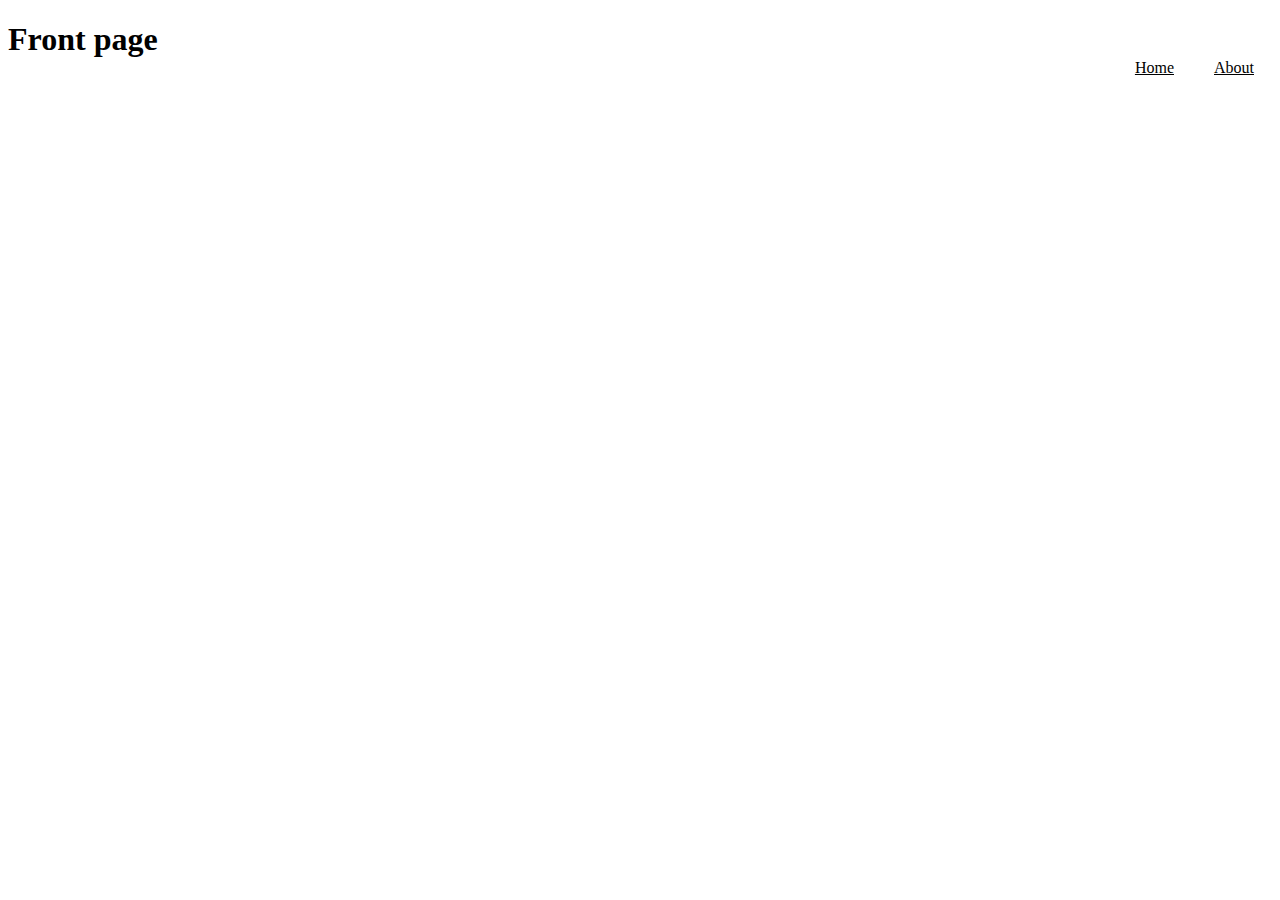
==== About.html @ 28139517 "first commit" ====
<!DOCTYPE html>
<html lang="en">
<head>
    <meta charset="UTF-8">
    <meta http-equiv="X-UA-Compatible" content="IE=edge">
    <meta name="viewport" content="width=device-width, initial-scale=1.0">
    <title>Document</title>
    <link rel="stylesheet" href="Style.css">
</head>
<body>
    <nav>
        <a href="home.html">Home</a>
        <a href="About.html">About</a>
        
    </nav>
   
        <div class="wrapper">
            <h1>Front page</h1>
            <iframe width="560" height="315" src="https://www.youtube.com/embed/ab9dtAuosMw" title="YouTube video player" frameborder="0" allow="accelerometer; autoplay; clipboard-write; encrypted-media; gyroscope; picture-in-picture" allowfullscreen></iframe>
        </div>
</body>
</head>
---- Style.css ----
nav>a{
    text-align: left;
    padding: 16px 18px;
    font-size: medium;
    color: black;
}
nav{
    float:right;
padding-top: 3%;
}
nav>a:hover{
    background-color: rgb(226, 43, 150);
    color: black;
}
table{
    width: 400px;
    border: spacing 40px;
}
th{
    text-align: left;
}
table ,th, td{
    border: 1px solid black;
    border-collapse: collapse;
    
}
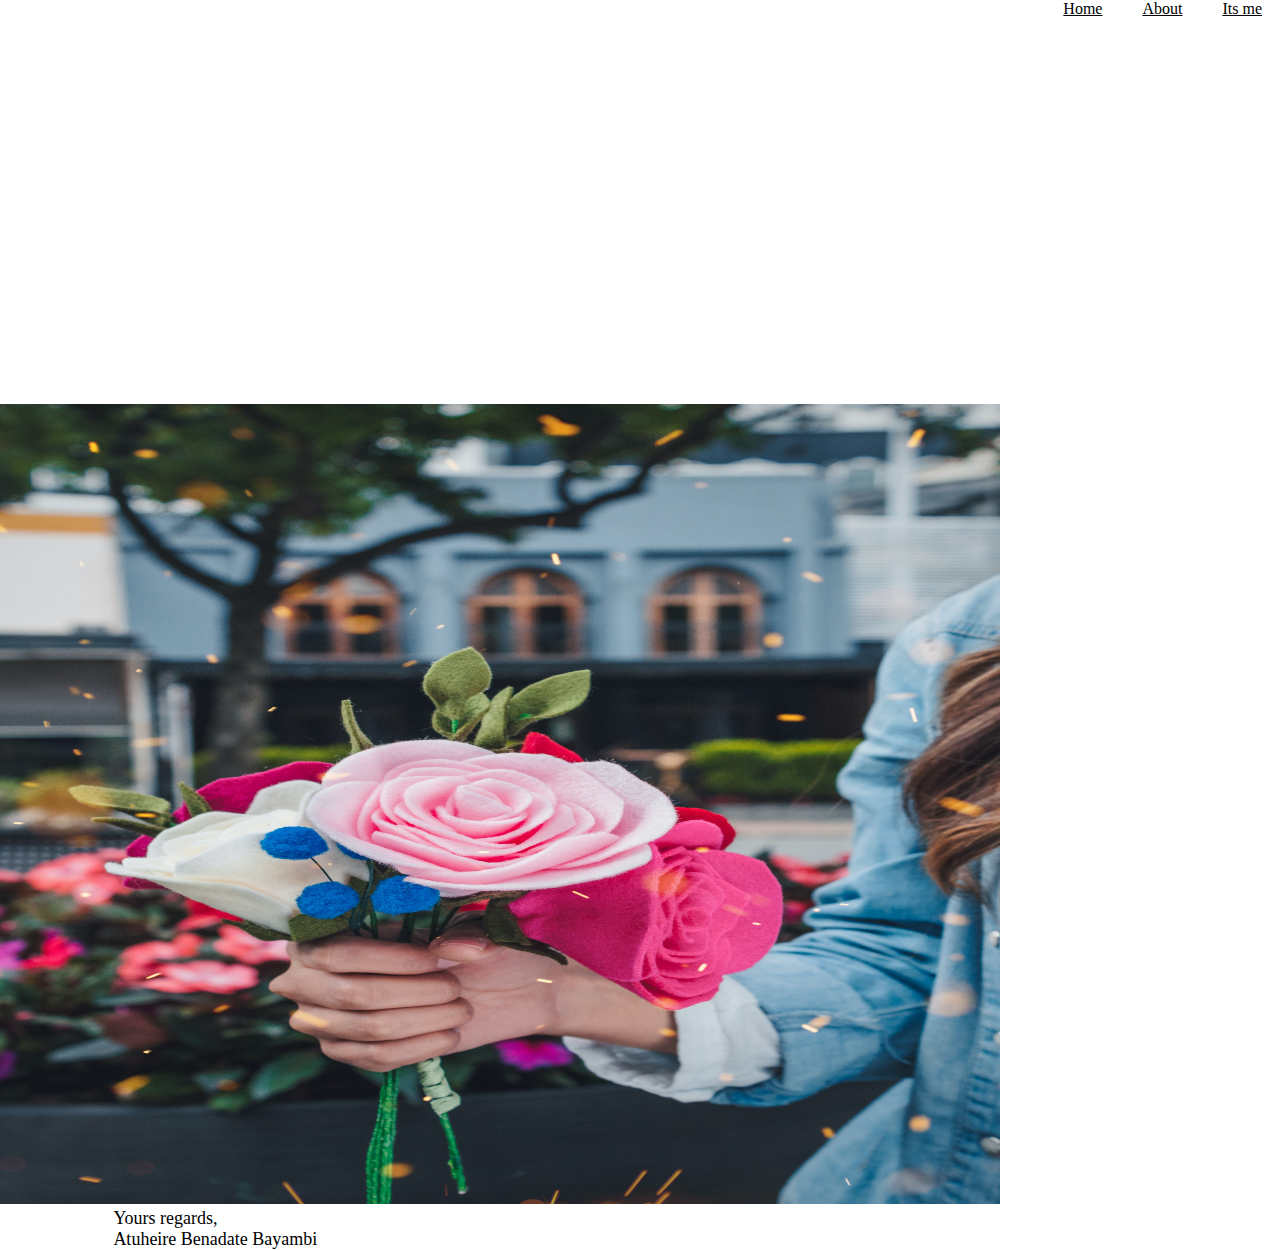
==== commit ba8f0c7f: "first commit" ====
--- a/About.html
+++ b/About.html
@@ -6,17 +6,23 @@
     <meta name="viewport" content="width=device-width, initial-scale=1.0">
     <title>Document</title>
     <link rel="stylesheet" href="Style.css">
+ <link rel="stylesheet" href="Style.css">
 </head>
 <body>
     <nav>
-        <a href="home.html">Home</a>
+        <a href="index.html">Home</a>
         <a href="About.html">About</a>
-        
+        <a href="welcome.html">Its me</a> 
     </nav>
-   
         <div class="wrapper">
-            <h1>Front page</h1>
-            <iframe width="560" height="315" src="https://www.youtube.com/embed/ab9dtAuosMw" title="YouTube video player" frameborder="0" allow="accelerometer; autoplay; clipboard-write; encrypted-media; gyroscope; picture-in-picture" allowfullscreen></iframe>
+            <iframe width="1000" height="400" src="https://www.youtube.com/embed/ab9dtAuosMw" title="YouTube video player" frameborder="0" allow="accelerometer; autoplay; clipboard-write; encrypted-media; gyroscope; picture-in-picture" allowfullscreen></iframe>
         </div>
+        <img src="trust.jpg" alt="trust" width="1000" height="800">
+        <footer>
+            <div class="footer-container">
+                   <p> Yours regards,</p>
+                    <p>Atuheire Benadate Bayambi</p> 
+                </div>  
+            </footer>
 </body>
-</head>
+</html>
--- a/Style.css
+++ b/Style.css
@@ -1,3 +1,8 @@
+*{
+    margin: 0;
+    padding: 0;
+    background-image: url(good.jpg)
+}
 nav>a{
     text-align: left;
     padding: 16px 18px;
@@ -6,21 +11,18 @@
 }
 nav{
     float:right;
-padding-top: 3%;
 }
 nav>a:hover{
     background-color: rgb(226, 43, 150);
     color: black;
 }
-table{
-    width: 400px;
-    border: spacing 40px;
+footer{
+    color: black;
+    margin-left: 3cm;
+    align-items:left ;
+    font-size: large;  
 }
-th{
-    text-align: left;
-}
-table ,th, td{
-    border: 1px solid black;
-    border-collapse: collapse;
-    
-}+
+
+
+
--- a/Style.css
+++ b/Style.css
@@ -1,3 +1,8 @@
+*{
+    margin: 0;
+    padding: 0;
+    background-image: url(good.jpg)
+}
 nav>a{
     text-align: left;
     padding: 16px 18px;
@@ -6,21 +11,18 @@
 }
 nav{
     float:right;
-padding-top: 3%;
 }
 nav>a:hover{
     background-color: rgb(226, 43, 150);
     color: black;
 }
-table{
-    width: 400px;
-    border: spacing 40px;
+footer{
+    color: black;
+    margin-left: 3cm;
+    align-items:left ;
+    font-size: large;  
 }
-th{
-    text-align: left;
-}
-table ,th, td{
-    border: 1px solid black;
-    border-collapse: collapse;
-    
-}+
+
+
+
